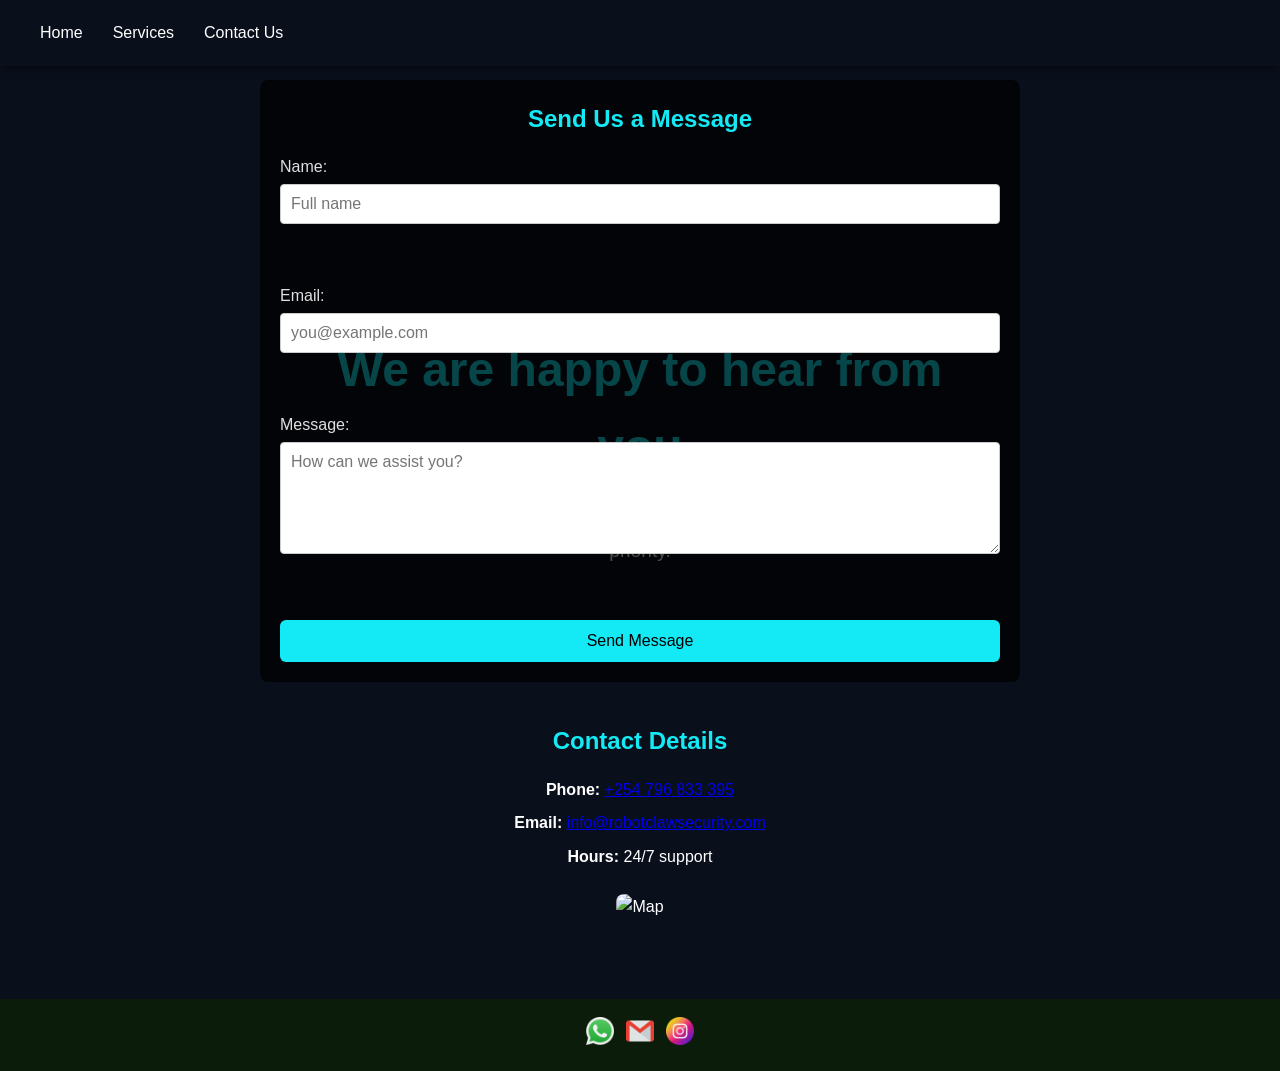
==== Robot Claw Security/Contact.html @ 7726a3e1 "Web upload" ====
<!DOCTYPE html>
<html lang="en">
<head>
    <meta charset="UTF-8">
    <title>Contact Us - Robot Claw Security</title>
    <meta name="viewport" content="width=device-width, initial-scale=1.0">
    <link rel="icon" type="image/x-icon" href="images/securityimage.jpg">
    <link rel="stylesheet" href="styles.css">
</head>
<body>
    <nav>
        <ul>
            <li><a href="Home.html">Home</a></li>
            <li><a href="Services.html">Services</a></li>
            <li><a href="Contact.html">Contact Us</a></li>
        </ul>
    </nav>

    <div class="background-vid">
        <video autoplay muted loop playsinline preload="none" id="myVideo">
            <source src="images/CCTV.mp4" type="video/mp4">
        </video>
    </div>

    <div class="intro-text" id="introLayer">
        <h1>We are happy to hear from you</h1>
        <p>Reach out via phone, email or our contact form below—your safety is our priority.</p>
    </div>

    <main class="contact-main">
        <section class="contact-form-section">
            <h2>Send Us a Message</h2>
            <form id="mainContactForm">
                <label>Name:<br><input type="text" name="name" placeholder="Full name" required></label><br><br>
                <label>Email:<br><input type="email" name="email" placeholder="you@example.com" required></label><br><br>
                <label>Message:<br><textarea name="message" placeholder="How can we assist you?" rows="5" required></textarea></label><br><br>
                <button type="submit">Send Message</button>
            </form>
        </section>

        <section class="contact-info-simple">
            <h2>Contact Details</h2>
            <p><strong>Phone:</strong> <a href="tel:+254796833395">+254 796 833 395</a></p>
            <p><strong>Email:</strong> <a href="mailto:info@robotclawsecurity.com">info@robotclawsecurity.com</a></p>
            <p><strong>Hours:</strong> 24/7 support</p>
            <img src="images/map-placeholder.png" alt="Map" class="map-small" loading="lazy">
        </section>
    </main>

    <footer class="footer">
        <div class="social-icons">
            <a href="https://wa.me/254796833395" target="_blank" rel="noopener"><img src="images/whatsapp.png" alt="WhatsApp" loading="lazy"></a>
            <a href="mailto:info@robotclawsecurity.com" target="_blank" rel="noopener"><img src="images/gmail.png" alt="Email" loading="lazy"></a>
            <a href="https://instagram.com/robotclawsecurity" target="_blank" rel="noopener"><img src="images/instagram.png" alt="Instagram" loading="lazy"></a>
        </div>
    </footer>

    <script>
        document.getElementById('mainContactForm').addEventListener('submit', function(e) {
            e.preventDefault();
            var f = this;
            var name = f.name.value;
            var email = f.email.value;
            var msg = f.message.value;
            var body = 'Name: ' + encodeURIComponent(name) + '%0D%0A';
            body += 'Email: ' + encodeURIComponent(email) + '%0D%0A%0D%0A';
            body += 'Message: ' + encodeURIComponent(msg);
            window.location.href = 'mailto:info@robotclawsecurity.com?subject=Contact%20Request&body=' + body;
        });

        window.addEventListener('scroll', function() {
            var intro = document.getElementById('introLayer');
            var video = document.getElementById('myVideo');
            if (window.scrollY > 200) {
                intro.style.opacity = '0';
                if (video) video.style.opacity = '0';
            } else {
                intro.style.opacity = '1';
                if (video) video.style.opacity = '0.7';
            }
        });
    </script>
</body>
</html>
---- Robot Claw Security/styles.css ----
/* Reset */
* {
    margin: 0;
    padding: 0;
    box-sizing: border-box;
    font-family: Arial, Helvetica, sans-serif;
}

/* Body */
body {
    background-color: #0a0f1c;
    color: #ffffff;
    line-height: 1.6;
}

/* Header */

/* Navigation container */
nav {
    position: fixed;
    top: 0;
    left: 0;
    right: 0;
    width: 100%;
    z-index: 100;
    padding: 20px 40px;
    background-color: #0a0f1c;
    box-shadow: 0 2px 8px rgba(0, 0, 0, 0.5);
}

nav ul {
    list-style: none;              /* remove bullets */
    display: flex;               /* align list items horizontally */
    gap: 30px;                     /* space between links */
    margin: 0;
    padding: 0;
}

/* Links styling */
nav ul li a {
    text-decoration: none;
    color: white;
    font-weight: 500;
    transition: color 0.3s ease;
}

/* Hover effect */
nav ul li a:hover {
    color: #00c3ff;  
    background-color: aliceblue;              /* highlight color on hover */
}

/* Mobile styles */
@media (max-width: 768px) {
    nav {
        position: relative;
        padding: 15px;
        width: 100%;
    }
    
    nav ul {
        flex-direction: column;    /* stack vertically on small screens */
        gap: 15px;
        align-items: center;
    }

    /* also disable video at tablet sizes to improve performance */
    .background-vid video {
        display: none;
    }

    /* smaller introductory text */
    .intro-text h1 { font-size: 2.4em; }
    .intro-text p { font-size: 1.05em; }

    /* service section adjustments when video hidden */
    .services-hero { padding: 60px 20px 40px; }

    /* remove video-induced top margin once it's gone */
    .Body { margin-top: 0; }

    /* disable fixed backgrounds for smoother scrolling */
    body, .Body { background-attachment: scroll; }
}

.background-vid video {
    position: fixed;       /* covers the whole screen */
    top: 0;
    left: 0;
    width: 100%;
    height: 85vh;
    object-fit: cover;     /* keeps aspect ratio and fills viewport */
    z-index: -1;           /* behind header and content */
    opacity: 0.7;
}
.intro-text{
    position: fixed;
    top: 50%;
    left: 50%;
    transform: translate(-50%, -50%);
    text-align: center;
    color:#14eaf5;
    z-index: 0; /* default, video layer remains underneath */
    
}
.intro-text h1 {
    font-size: 3em;
    margin-bottom: 20px;
}
.intro-text p {
    font-size: 1.2em;
    color: azure;
}
.Body {
    margin-top: 85vh; /* Push content below the video */
    padding: 0px;
    background: linear-gradient(180deg, #020024 0%, #090979 20%, #00d4ff 100%);
    background-repeat:round;
    background-attachment: fixed;
    background-size: cover;
    display: flex;
    flex-direction: column;
    width: 100%;
    position: relative;
    z-index: 10;
    min-height: 100vh;
}
.about-content {
    display: flex;
    gap: 40px;
    align-items: center;
    justify-content: center;
    flex-wrap: wrap;
    margin-top: 5px;
    padding: 0px;
}

.about-text {
    flex: 1 1 320px;
    min-width: 260px;
    text-align:left;
}

.about-image {
    flex: 0 0 400px;
    width: auto;
    height: 400px;
    overflow: hidden;
    border-radius: 50% 0 0 50%;
    box-shadow: 0 8px 24px rgba(0,0,0,0.3);
    background: #ffffff;
    margin-right: -40px;
}

.about-image img {
    width: 100%;
    height: 100%;
    object-fit: cover;
    display: block;
}

/* CTA Button */
.cta-container {
    text-align: center;
    margin: 24px 0;
}

.cta-btn {
    display: inline-block;
    position: relative;
    padding: 12px 28px;
    border-radius: 30px;
    color: #000;
    background: transparent;
    border: 2px solid #000;
    text-decoration: none;
    overflow: hidden;
    transition: color .12s ease, transform .15s ease;
    z-index: 1;
    font-size: 20px;
}

.cta-btn::before {
    content: "";
    position: absolute;
    left: 0;
    top: 0;
    height: 100%;
    width: 0;
    background: #000;
    z-index: -1;
    transition: width .8s cubic-bezier(0.2,0.8,0.2,1);
    border-radius: 30px;
    background-image: linear-gradient(10deg, rgba(255,255,255,0.06) 25%, rgba(255,255,255,0.02) 25%, rgba(255,255,255,0.06) 50%);
    background-size: 20px 20px;
}

.cta-btn:hover::before {
    width: 100%;
    animation: wave 1.2s linear infinite;
}

.cta-btn:hover {
    color: #fff;
    transform: translateY(-1px);
}

@keyframes wave {
    from { background-position: 0 0; }
    to { background-position: 40px 0; }
}

@media (max-width: 480px) {
    .cta-btn {
        font-size: 16px;
        padding: 10px 20px;
    }

    /* hide heavy video on small screens to save bandwidth */
    .background-vid video {
        display: none;
    }

    /* smaller intro text */
    .intro-text h1 { font-size: 2em; }
    .intro-text p { font-size: 1em; }

    /* services cards full width */
    .services-container { grid-template-columns: 1fr; }
    .service-card { padding: 20px; }

    /* reduce hero padding */
    .services-hero { padding: 60px 20px 40px; }

    /* improve contact page spacing */
    .contact-main { margin: 60px auto; padding: 0 15px; }
    .contact-form-section h2, .contact-info-simple h2 { font-size: 1.5em; }
}


.sections-container {
    max-width: 1000px;
    margin: 0 auto;
    border: 2px solid #000000;
    padding: 40px;
    border-radius: 10px;
}

.about,.vision,.mission {
    text-align: center;
    margin-bottom: 20px;
}

.about:last-child,.vision:last-child,.mission:last-child {
    margin-bottom: 0;
}
.about h2 ,.vision h2,.mission h2 {
    font-size: 2.5em;
    margin-bottom: 20px;
    color: #ffffff;
}
.about p , .vision p, .mission p {
    font-size: 1.1em;
    color: #0a0f1c;
    line-height: 1.8;
}

@media (max-width: 900px) {
    .about-content {
        flex-direction: column;
        gap: 20px;
    }
    .about-image {
        width: 280px;
        height: 280px;
        border-radius: 50%; /* switch to circle on small screens */
        flex: 0 0 auto;
    }
    .about-text {
        padding: 0 20px;
        text-align: center;
    }
}

.contacts {
    /* static position so it sits in the normal document flow */
    position: relative;
    display: flex;
    flex-direction: column;
    align-items: center;
    z-index: 15;
    padding: 20px;
    background-color: rgba(0, 0, 0, 0.8);
    margin: 0 10px 0 10px; /* push down from previous content */
    border-top: 10px;
    border-radius: 8px;
}

.contacts h2 {
    width: 100%;
    text-align: center;
    margin-bottom: 20px;
    font-size: 2em;
}

.customer-sections {
    display: flex;
    flex-direction: row;
    gap: 20px;
    flex-wrap: wrap;
    justify-content: center;
    width: 100%;
}

.customer-sections .existing-customers,
.customer-sections .new-customers {
    flex: 1;
    background-color: #4F42B5;
    padding: 20px;
    border-radius: 8px;
    box-shadow: 0 4px 12px rgba(0,0,0,0.3);
    color: #ffffff;
    min-width: 280px;
    max-width: 500px;
}

/* existing customers image styling - column layout */
.customer-sections .existing-customers {
    display: flex;
    flex-direction: column;
    align-items: stretch; /* allow children to stretch full width */
    text-align: left;
}

/* make image fill remaining space after the text */
.customer-sections .existing-customers .existing-image {
    flex: 1 1 auto;
    width: calc(100% + 40px); /* parent has 20px padding on each side */
    margin: 12px -20px 0 -20px;
    overflow: hidden;
    border-radius: 8px 8px 0 0;
}

.customer-sections .existing-customers .existing-image img {
    width: 100%;
    height: 100%;
    display: block;
    object-fit: cover;
}

/* form input styling */
.customer-sections input[type="text"],
.customer-sections input[type="tel"],
.customer-sections select {
    width: 100%;
    padding: 10px;
    font-size: 1em;
    border-radius: 4px;
    border: 1px solid #ccc;
    margin-top: 4px;
}

.customer-sections label {
    display: block;
    margin-bottom: 8px;
}

/* Submit button styling: larger size and hover/entrance animations */
.customer-sections button[type="submit"] {
    width: 100%;
    padding: 14px 16px;
    font-size: 1.05em;
    border-radius: 6px;
    border: 1px solid #ccc;
    background: transparent;
    color: #ffffff;
    cursor: pointer;
    position: relative;
    overflow: hidden;
    z-index: 1;
    transition: transform 0.18s ease, color 0.18s ease;
}

.customer-sections button[type="submit"]::before {
    content: "";
    position: absolute;
    left: 0;
    top: 0;
    height: 100%;
    width: 0%;
    background: #000; /* fill color on hover */
    z-index: -1;
    transition: width 0.25s ease;
}

.customer-sections button[type="submit"]:hover::before {
    width: 100%;
}

.customer-sections button[type="submit"]:hover {
    color: #ffffff;
    transform: translateY(-3px) scale(1.02);
}

/* subtle entrance animation */
.customer-sections button[type="submit"].animate-in {
    animation: pulse-in 600ms ease forwards;
}

@keyframes pulse-in {
    0% { transform: scale(0.98); opacity: 0; }
    60% { transform: scale(1.02); opacity: 1; }
    100% { transform: scale(1); opacity: 1; }
}

.existing-customers, .new-customers {
    flex: 1;
    background-color: #4F42B5;
    padding: 20px;
    border-radius: 8px;
    box-shadow: 0 4px 12px rgba(0,0,0,0.3);
    color: #ffffff;
}
.footer {
    background-color: #0c1c0a;
    padding: 18px 0;
    text-align: center;
    position: relative;
    z-index: 10;
}

.footer .social-icons {
    display: inline-flex;
    gap: 12px;
    align-items: center;
    justify-content: center;
}

.footer .social-icons a img {
    width: 28px;
    height: 28px;
    display: block;
    object-fit: contain;
    opacity: 0.95;
    transition: transform .15s ease, opacity .15s ease;
}

.footer .social-icons a:hover img {
    transform: translateY(-3px) scale(1.05);
    opacity: 1;
}

@media (max-width: 480px) {
    .footer .social-icons a img {
        width: 22px;
        height: 22px;
    }
}
.locations {
    background-color: #000000;
    text-align: center;
    padding: 40px 20px;
    width: 100%;
    box-sizing: border-box;
    position: relative;
    z-index: 20;
}
.locations h2 {
    font-size: 1.5em;
    margin-bottom: 16px;
    color: #ffffff;
    background-color: #000000;
}
.locations > p {
    font-size: 0.9em;
    color: #ffffff;
    line-height: 1.6;
    max-width: 90vw;
    background-color: #000000;
    margin-bottom: 20px;
}

/* Branches container styling */
.branches-container {
    display: flex;
    flex-direction: row;
    gap: 20px;
    flex-wrap: wrap;
    justify-content: center;
    margin-top: 20px;
}

.branch {
    background-color: #1a1a1a;
    border: 1px solid #4F42B5;
    border-radius: 8px;
    padding: 20px;
    flex: 1;
    min-width: 280px;
    max-width: 400px;
    text-align: left;
    color: #ffffff;
    box-shadow: 0 4px 12px rgba(0,0,0,0.3);
}

.branch h3 {
    font-size: 1.2em;
    margin-bottom: 12px;
    color: #14eaf5;
    text-align: center;
}

.branch p {
    font-size: 0.95em;
    margin-bottom: 8px;
    line-height: 1.5;
    color: #e0e0e0;
}

.branch a {
    color: #14eaf5;
    text-decoration: none;
    transition: color 0.2s ease;
}

.branch a:hover {
    color: #00d4ff;
    text-decoration: underline;
}

/* ===== SERVICES PAGE STYLES ===== */
.services-hero {
    position: relative;
    z-index: 0; /* ensure hero section stays behind later content */
    background: linear-gradient(135deg, #020024 0%, #090979 25%, #00d4ff 100%);
    padding: 80px 20px 60px;
    text-align: center;
    color: #ffffff;
    margin-top: 85vh;
}

.services-hero h1 {
    font-size: 2.5em;
    margin-bottom: 16px;
    color: #14eaf5;
}

.services-hero p {
    font-size: 1.1em;
    max-width: 700px;
    margin: 0 auto;
    color: #e0e0e0;
    line-height: 1.6;
}

.services-container {
    display: grid;
    grid-template-columns: repeat(auto-fit, minmax(320px, 1fr));
    gap: 24px;
    padding: 60px 20px;
    max-width: 1200px;
    margin: 0 auto;
    background: linear-gradient(180deg, #020024 0%, #090979 20%, #00d4ff 100%);
    background-attachment: fixed;
    position: relative;
    z-index: 10; /* bring services container forward */
}

.service-card {
    background: rgba(79, 66, 181, 0.95);
    border: 1px solid #00d4ff;
    border-radius: 12px;
    padding: 28px 20px;
    text-align: center;
    box-shadow: 0 8px 24px rgba(0, 196, 255, 0.15);
    transition: transform 0.3s ease, box-shadow 0.3s ease;
    display: flex;
    flex-direction: column;
    min-height: 380px;
}

.service-card:hover {
    transform: translateY(-8px);
    box-shadow: 0 12px 36px rgba(0, 196, 255, 0.3);
}

.service-icon {
    width: 60px;
    height: 60px;
    margin: 0 auto 16px;
    background: linear-gradient(135deg, #14eaf5, #00d4ff);
    border-radius: 50%;
    display: flex;
    align-items: center;
    justify-content: center;
    font-size: 28px;
}

.service-card h3 {
    font-size: 1.3em;
    margin-bottom: 12px;
    color: #14eaf5;
}

.service-card p {
    font-size: 0.95em;
    color: #e0e0e0;
    line-height: 1.6;
    margin-bottom: 16px;
    flex-grow: 1;
    text-align: left;
}

.quote-btn {
    display: inline-block;
    position: relative;
    padding: 10px 20px;
    margin-top: auto;
    border-radius: 6px;
    color: #ffffff;
    background: transparent;
    border: 1px solid #14eaf5;
    text-decoration: none;
    cursor: pointer;
    overflow: hidden;
    transition: color 0.25s ease, transform 0.2s ease;
    z-index: 1;
    font-size: 0.95em;
}

.quote-btn::before {
    content: "";
    position: absolute;
    left: 0;
    top: 0;
    height: 100%;
    width: 0%;
    background: #14eaf5;
    z-index: -1;
    transition: width 0.3s ease;
}

.quote-btn:hover::before {
    width: 100%;
}

.quote-btn:hover {
    color: #000;
    transform: scale(1.05);
}

.why-choose-section {
    background: rgba(0, 0, 0, 0.8);
    padding: 60px 20px;
    text-align: center;
    position: relative;
    z-index: 20; /* raised above underlying layers */
}

.why-choose-section h2 {
    font-size: 2em;
    margin-bottom: 40px;
    color: #14eaf5;
}

.why-choose-grid {
    display: grid;
    grid-template-columns: repeat(auto-fit, minmax(250px, 1fr));
    gap: 20px;
    max-width: 1000px;
    margin: 0 auto;
}

.why-choose-item {
    background: rgba(79, 66, 181, 0.6);
    padding: 20px;
    border-radius: 8px;
    color: #e0e0e0;
    border-left: 3px solid #14eaf5;
}

.why-choose-item strong {
    color: #14eaf5;
    display: block;
    margin-bottom: 8px;
}

@media (max-width: 768px) {
    .services-hero h1 {
        font-size: 1.8em;
    }

    .services-container {
        grid-template-columns: 1fr;
        padding: 40px 15px;
    }

    .service-card {
        min-height: auto;
    }
}

/* ===== CONTACT PAGE STYLES ===== */
.contact-hero {
    padding: 100px 20px 80px;
    text-align: center;
    background: rgba(0,0,0,0.6);
    color: #ffffff;
}

.contact-hero h2 {
    font-size: 2.2em;
    margin-bottom: 12px;
    color: #14eaf5;
}

.contact-hero p {
    font-size: 1.1em;
    max-width: 800px;
    margin: 0 auto;
    color: #e0e0e0;
    line-height: 1.6;
}

.contact-container {
    display: flex;
    flex-wrap: wrap;
    gap: 20px;
    max-width: 1000px;
    margin: 40px auto;
    padding: 0 20px;
}

.contact-info {
    flex: 1 1 320px;
    background: rgba(79,66,181,0.9);
    padding: 20px;
    border-radius: 8px;
    color: #ffffff;
}

.contact-info h3 {
    color: #14eaf5;
    margin-bottom: 12px;
}

.contact-info p {
    margin-bottom: 8px;
    line-height: 1.5;
}

.contact-info a {
    color: #00d4ff;
    text-decoration: none;
}

.contact-info a:hover {
    text-decoration: underline;
}

.contact-map {
    flex: 1 1 320px;
    overflow: hidden;
    border-radius: 8px;
}

.contact-map img {
    width: 100%;
    height: auto;
    display: block;
}

.contact-form-section {
    max-width: 800px;
    margin: 40px auto 60px;
    padding: 20px;
    background: rgba(0,0,0,0.7);
    border-radius: 8px;
}

.contact-form-section h3 {
    color: #14eaf5;
    margin-bottom: 16px;
    text-align: center;
}

.contact-form-section label {
    display: block;
    color: #e0e0e0;
    margin-bottom: 8px;
}

.contact-form-section input,
.contact-form-section textarea {
    width: 100%;
    padding: 10px;
    border-radius: 4px;
    border: 1px solid #ccc;
    font-size: 1em;
    margin-top: 4px;
}

.contact-form-section button[type="submit"] {
    width: 100%;
    padding: 12px;
    background: #14eaf5;
    border: none;
    border-radius: 6px;
    font-size: 1em;
    color: #000;
    cursor: pointer;
    transition: background 0.25s ease;
}

.contact-form-section button[type="submit"]:hover {
    background: #00d4ff;
}

@media (max-width: 768px) {
    .contact-container {
        flex-direction: column;
    }
}

/* minimal contact page styles */
.contact-main {
    max-width: 800px;
    margin: 80px auto;
    padding: 0 20px;
}

.contact-form-section {
    margin-bottom: 40px;
    position: relative;
    z-index: 50; /* bring form section forward */
}

.contact-form-section h2,
.contact-info-simple h2 {
    color: #14eaf5;
    text-align: center;
    margin-bottom: 16px;
}

.contact-form-section label {
    display: block;
    margin-bottom: 8px;
}

.contact-form-section input,
.contact-form-section textarea {
    width: 100%;
    padding: 10px;
    border-radius: 4px;
    border: 1px solid #ccc;
    margin-top: 4px;
}

.contact-form-section button {
    width: 100%;
    padding: 12px;
    background: #14eaf5;
    border: none;
    border-radius: 6px;
    color: #000;
    cursor: pointer;
    transition: background 0.25s;
}

.contact-form-section button:hover {
    background: #00d4ff;
}

.contact-info-simple {
    text-align: center;
    color: #ffffff;
}

.contact-info-simple p {
    margin-bottom: 8px;
}

.map-small {
    width: 100%;
    max-width: 400px;
    margin-top: 16px;
    border-radius: 8px;
}

/* minimal contact page */
.faq-section {
    max-width: 800px;
    margin: 40px auto 60px;
    padding: 0 20px;
}
.faq-section h3 {
    color: #14eaf5;
    text-align: center;
    margin-bottom: 20px;
}
.faq-item {
    border-bottom: 1px solid #333;
    padding: 12px 0;
}
.faq-item .question {
    cursor: pointer;
    font-weight: bold;
    color: #e0e0e0;
}
.faq-item .answer {
    display: none;
    margin-top: 8px;
    color: #ccc;
    line-height: 1.5;
}
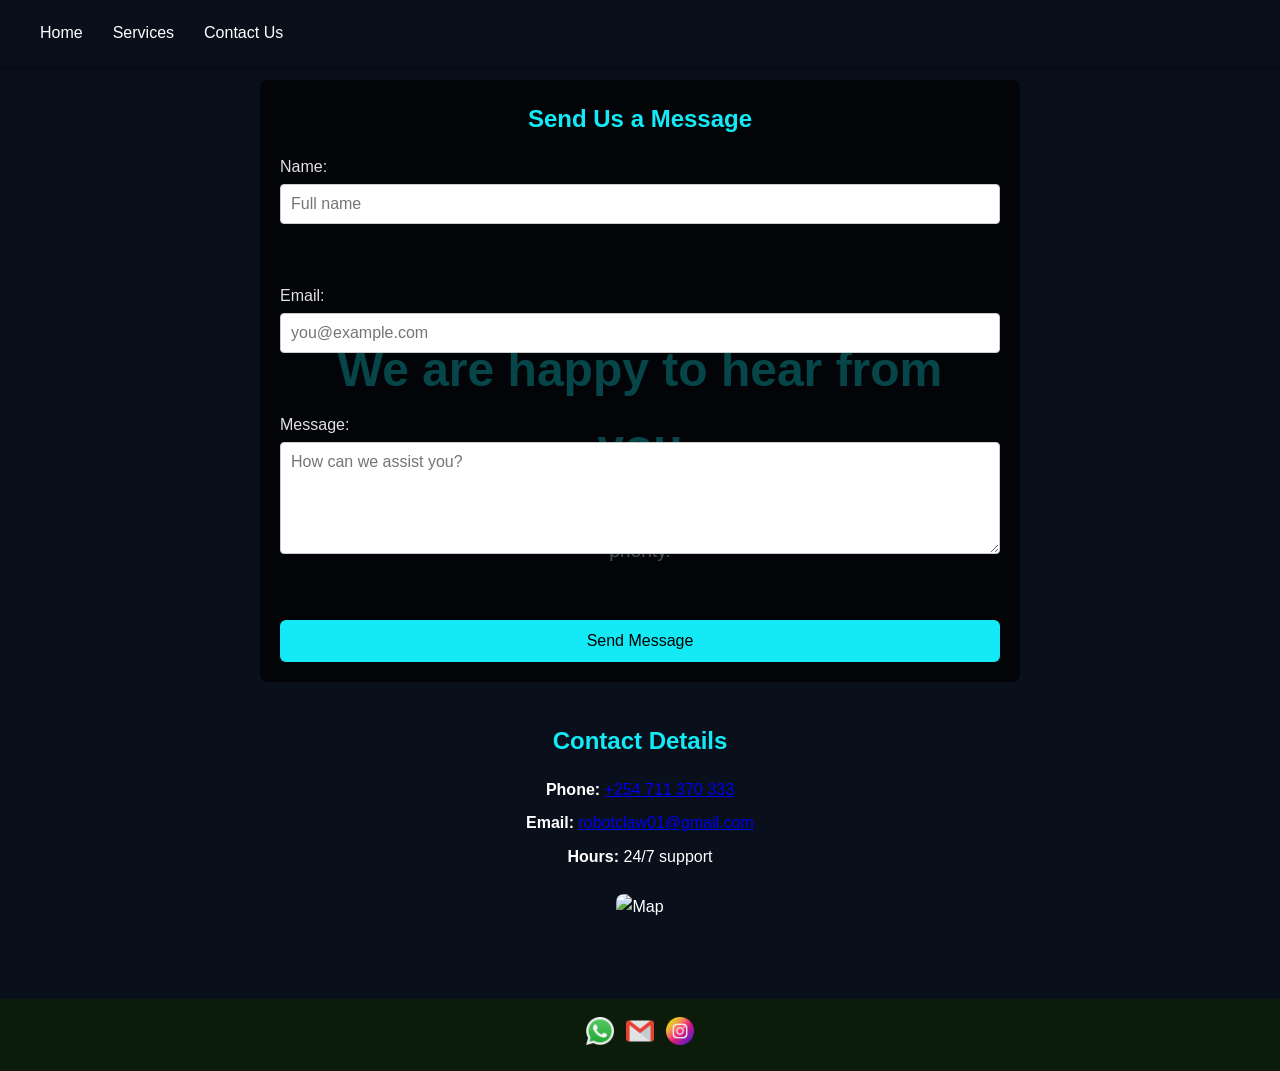
==== commit c19729b1: "contact changes for phone and whatsapp" ====
--- a/Robot Claw Security/Contact.html
+++ b/Robot Claw Security/Contact.html
@@ -4,13 +4,13 @@
     <meta charset="UTF-8">
     <title>Contact Us - Robot Claw Security</title>
     <meta name="viewport" content="width=device-width, initial-scale=1.0">
-    <link rel="icon" type="image/x-icon" href="images/securityimage.jpg">
+    <link rel="icon" type="image/x-icon" href="images/robot-clawlogo.jpeg">
     <link rel="stylesheet" href="styles.css">
 </head>
 <body>
     <nav>
         <ul>
-            <li><a href="Home.html">Home</a></li>
+            <li><a href="index.html">Home</a></li>
             <li><a href="Services.html">Services</a></li>
             <li><a href="Contact.html">Contact Us</a></li>
         </ul>
@@ -40,8 +40,8 @@
 
         <section class="contact-info-simple">
             <h2>Contact Details</h2>
-            <p><strong>Phone:</strong> <a href="tel:+254796833395">+254 796 833 395</a></p>
-            <p><strong>Email:</strong> <a href="mailto:info@robotclawsecurity.com">info@robotclawsecurity.com</a></p>
+            <p><strong>Phone:</strong> <a href="tel:+254711370333">+254  711 370 333</a></p>
+            <p><strong>Email:</strong> <a href="mailto:robotclaw01@gmail.com">robotclaw01@gmail.com</a></p>
             <p><strong>Hours:</strong> 24/7 support</p>
             <img src="images/map-placeholder.png" alt="Map" class="map-small" loading="lazy">
         </section>
@@ -49,8 +49,8 @@
 
     <footer class="footer">
         <div class="social-icons">
-            <a href="https://wa.me/254796833395" target="_blank" rel="noopener"><img src="images/whatsapp.png" alt="WhatsApp" loading="lazy"></a>
-            <a href="mailto:info@robotclawsecurity.com" target="_blank" rel="noopener"><img src="images/gmail.png" alt="Email" loading="lazy"></a>
+            <a href="https://wa.me/254748319614" target="_blank" rel="noopener"><img src="images/whatsapp.png" alt="WhatsApp" loading="lazy"></a>
+            <a href="mailto:robotclaw01@gmail.com" target="_blank" rel="noopener"><img src="images/gmail.png" alt="Email" loading="lazy"></a>
             <a href="https://instagram.com/robotclawsecurity" target="_blank" rel="noopener"><img src="images/instagram.png" alt="Instagram" loading="lazy"></a>
         </div>
     </footer>
@@ -65,7 +65,7 @@
             var body = 'Name: ' + encodeURIComponent(name) + '%0D%0A';
             body += 'Email: ' + encodeURIComponent(email) + '%0D%0A%0D%0A';
             body += 'Message: ' + encodeURIComponent(msg);
-            window.location.href = 'mailto:info@robotclawsecurity.com?subject=Contact%20Request&body=' + body;
+            window.location.href = 'mailto:robotclaw01@gmail.com?subject=Contact%20Request&body=' + body;
         });
 
         window.addEventListener('scroll', function() {
